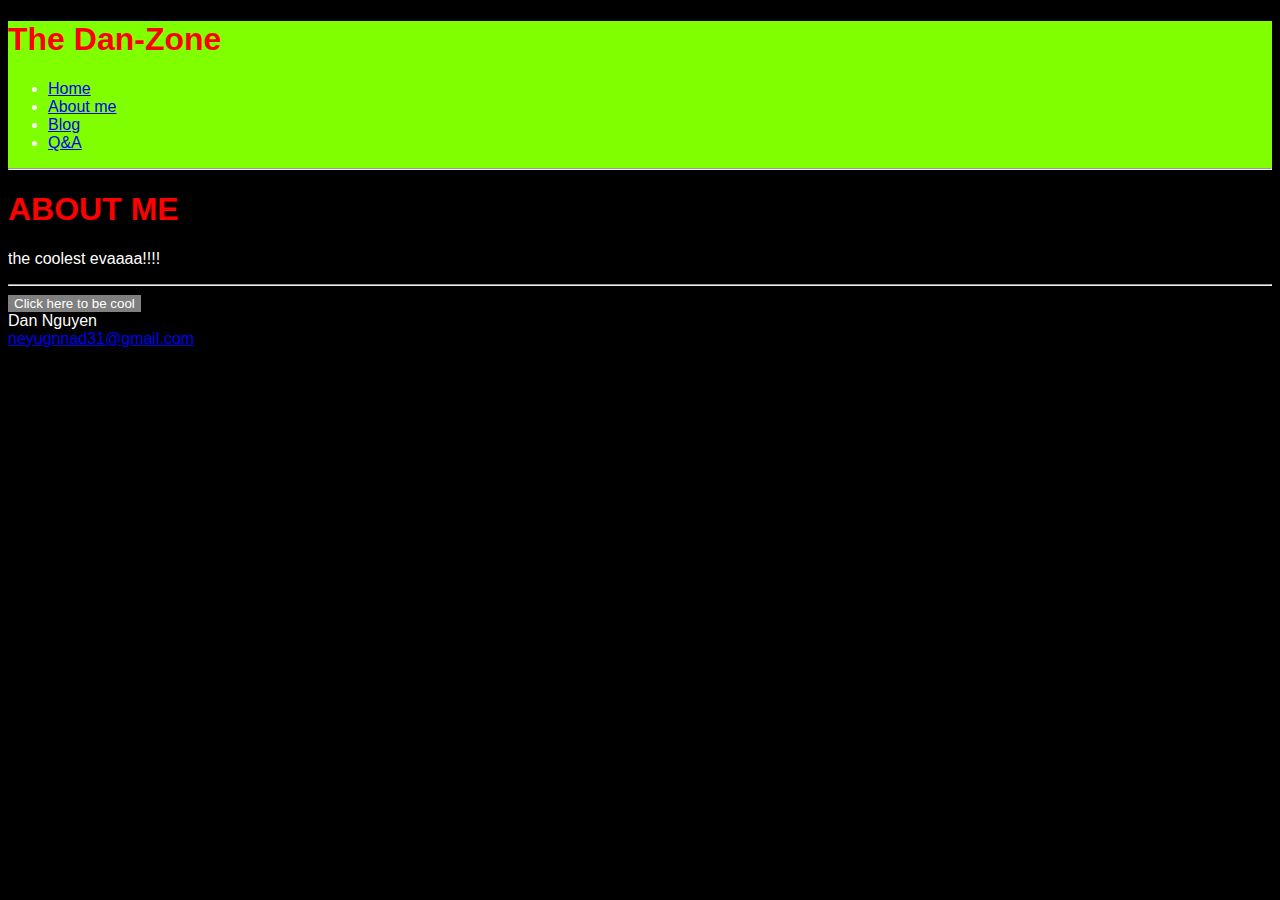
==== about.html @ f0b4eea7 "Add files via upload" ====
<!DOCTYPE html>
<html lang="en">
<head>
    <meta charset="UTF-8">
    <meta name="viewport" content="width=device-width, initial-scale=1.0">
    <title>The Dan-Zone</title>
    <style>
        body {
            background: black;
            color: white;
            font-family: Arial, Helvetica, sans-serif;
        }
        h1 {
            color: red;
        }
        h2 {
            color: rgb(2, 87, 4);
        }
        button {
            background: gray;
            border: none;
            color: white;
        }
        
    </style>
</head>
<body>
    <header style="background-color:chartreuse">
        <h1>The Dan-Zone</h1>
        <nav class="navbar">
            <ul>
                <li><a href="index.html">Home</a></li>
                <li><a href="about.html">About me</a></li>
                <li><a href="blog.html">Blog</a></li>
                <li><a href="qanda.html">Q&A</a></li>
            </ul>
        </nav>
        <hr>
    </header>

    <main>
        <h1>ABOUT ME</h1>
        <p>
            the coolest evaaaa!!!!
        </p>
    </main>
    
    <footer>
        <hr>
        <button>
            Click here to be cool
        </button>
        <br>
        Dan Nguyen <br>
        <a href="mailto: neyugnnad31@gmail.com">neyugnnad31@gmail.com</a>

    </footer>
</body>
</html>
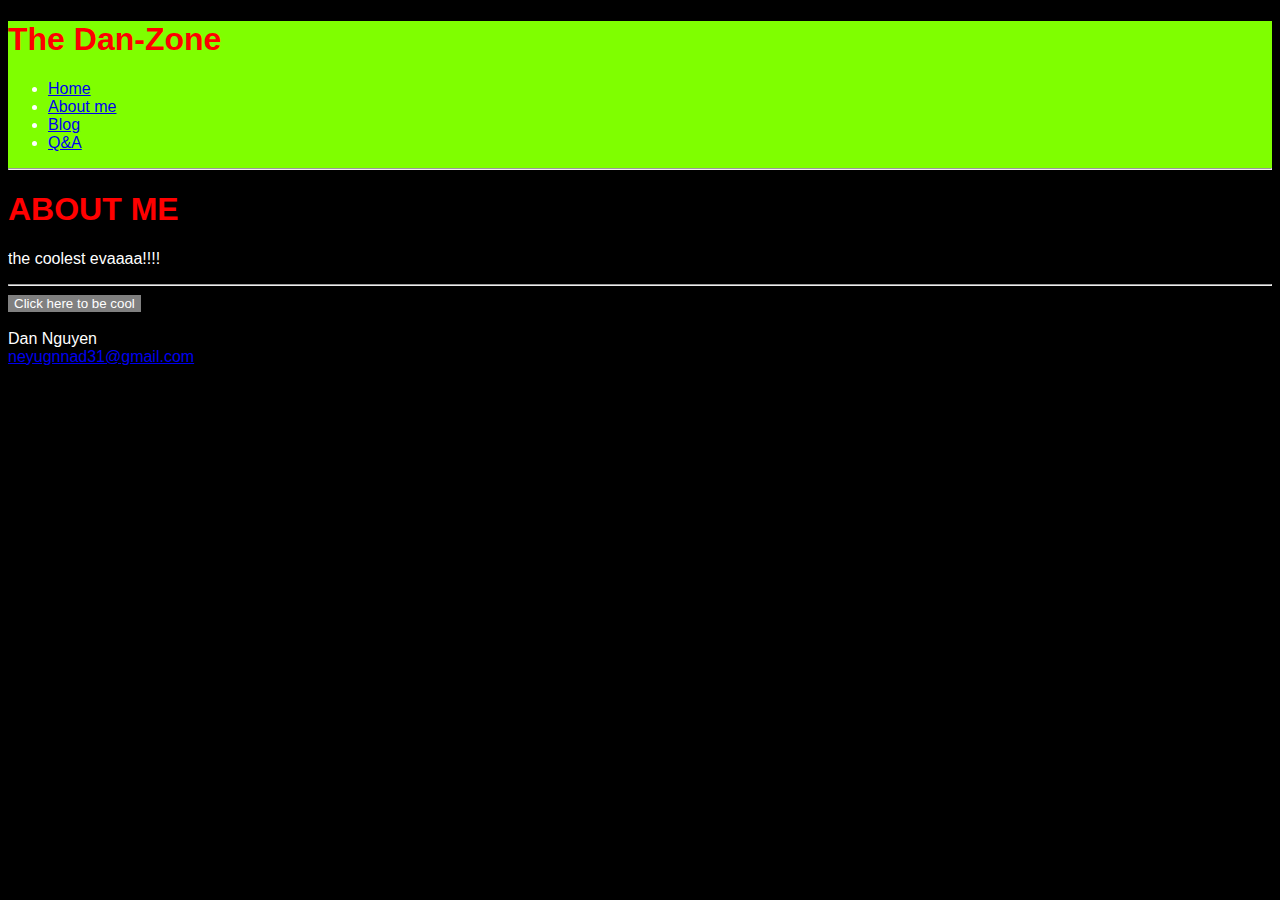
==== commit 1c2ee4c0: "Update about.html" ====
--- a/about.html
+++ b/about.html
@@ -51,9 +51,10 @@
             Click here to be cool
         </button>
         <br>
+        <br>
         Dan Nguyen <br>
         <a href="mailto: neyugnnad31@gmail.com">neyugnnad31@gmail.com</a>
 
     </footer>
 </body>
-</html>+</html>
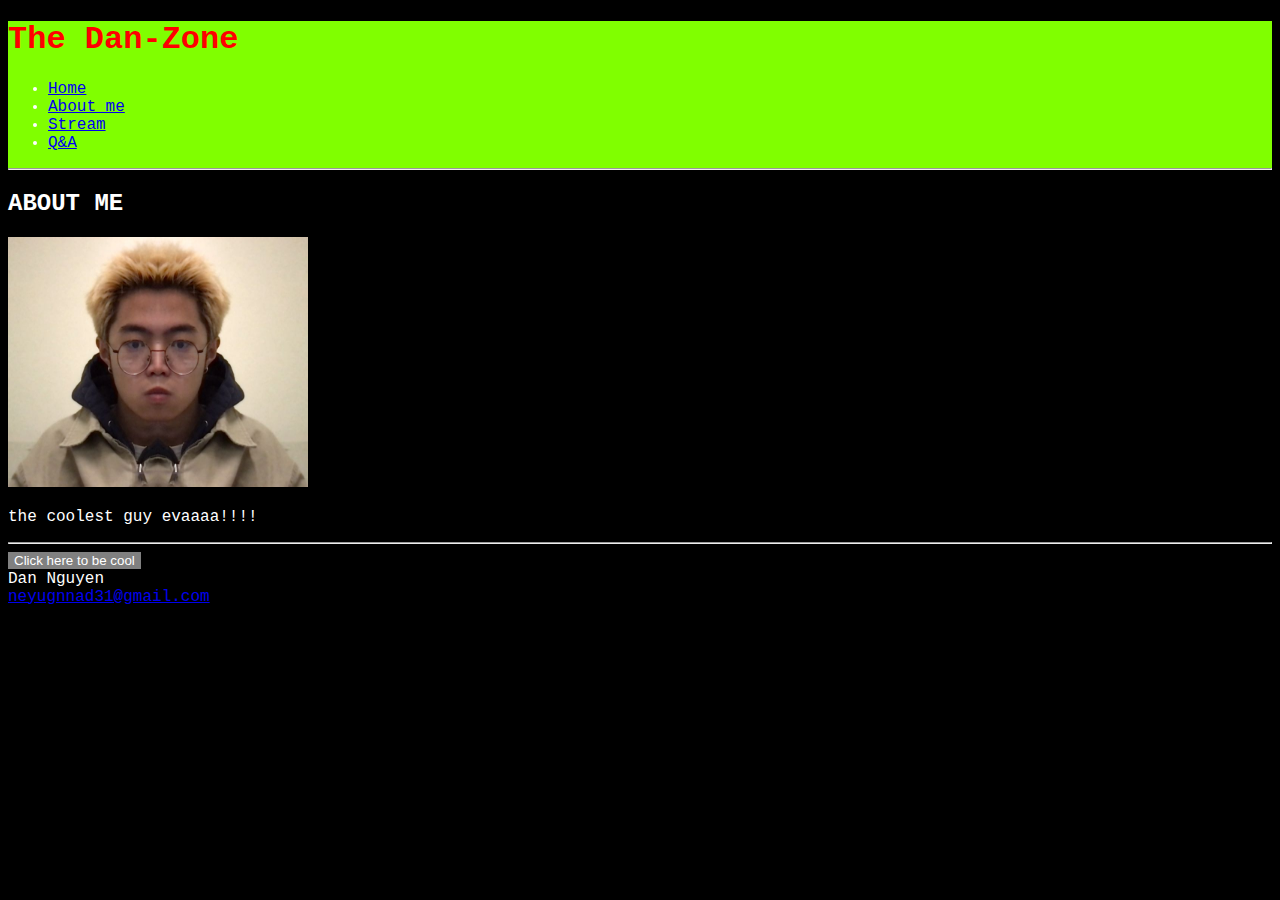
==== commit b355f5aa: "update qanda" ====
--- a/about.html
+++ b/about.html
@@ -4,34 +4,19 @@
     <meta charset="UTF-8">
     <meta name="viewport" content="width=device-width, initial-scale=1.0">
     <title>The Dan-Zone</title>
+    <link rel="stylesheet" href="styles/style.css">
     <style>
-        body {
-            background: black;
-            color: white;
-            font-family: Arial, Helvetica, sans-serif;
-        }
-        h1 {
-            color: red;
-        }
-        h2 {
-            color: rgb(2, 87, 4);
-        }
-        button {
-            background: gray;
-            border: none;
-            color: white;
-        }
-        
+
     </style>
 </head>
 <body>
-    <header style="background-color:chartreuse">
+    <header>
         <h1>The Dan-Zone</h1>
         <nav class="navbar">
             <ul>
                 <li><a href="index.html">Home</a></li>
                 <li><a href="about.html">About me</a></li>
-                <li><a href="blog.html">Blog</a></li>
+                <li><a href="stream.html">Stream</a></li>
                 <li><a href="qanda.html">Q&A</a></li>
             </ul>
         </nav>
@@ -39,10 +24,14 @@
     </header>
 
     <main>
-        <h1>ABOUT ME</h1>
+        <h2>ABOUT ME</h2>
+                <image src="images/danphoto2024.jpg" 
+        width="300" height="250" frameBorder="" allowFullScreen>
         <p>
-            the coolest evaaaa!!!!
+            the coolest guy evaaaa!!!!
         </p>
+
+
     </main>
     
     <footer>
@@ -51,10 +40,9 @@
             Click here to be cool
         </button>
         <br>
-        <br>
         Dan Nguyen <br>
         <a href="mailto: neyugnnad31@gmail.com">neyugnnad31@gmail.com</a>
 
     </footer>
 </body>
-</html>
+</html>--- a/styles/style.css
+++ b/styles/style.css
@@ -0,0 +1,21 @@
+body {
+    background: black;
+    color: white;
+    font-family: 'Courier New', Courier, monospace;
+}
+
+header{
+    background-color: rgb(128, 255, 0);
+}
+
+h1 {
+    color: red;
+}
+h2 {
+    color: rgb(255, 255, 255);
+}
+button {
+    background: gray;
+    border: none;
+    color: white;
+}
